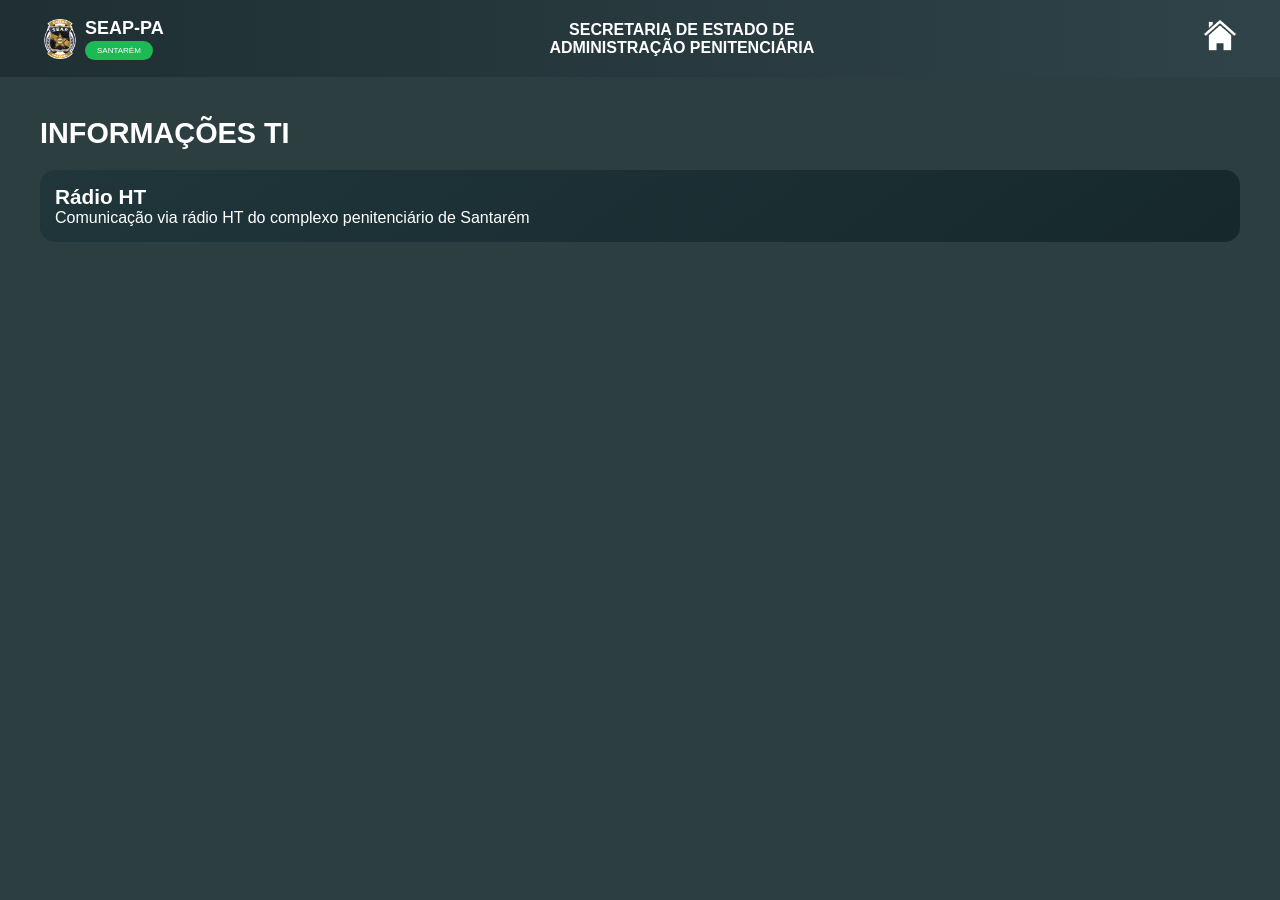
==== complexo.html @ 1e6a772c "Add pages" ====
<!DOCTYPE html>
<html lang="pt-br">
<head>
<meta charset="UTF-8">
<title>Complexo</title>
<link rel="icon" href="../img/logo.png" type="image/png">
<link rel="stylesheet" href="../style.css">

</head>
<body>

<!--  NAVBAR -->
    <div class="navbar">
        
        <div class="navbar-left">
            <img src="../img/logo.png" class="logo">

            <div>
                <div class="title-left">SEAP-PA</div>
                <div class="badge">SANTARÉM</div>
            </div>
        </div>

        <div class="navbar-center">
            SECRETARIA DE ESTADO DE<br>
            ADMINISTRAÇÃO PENITENCIÁRIA
        </div>

        <div class="navbar-right" onclick="irHome()"><img src="../img/casa.png" class="logo"></div>

    </div>


<!-- CONTEUDO --> 
    <div class="div-geral">
        <div class="header"><h1>Informações TI</h1></div>

    <!-- CARD INFORMATIVOS -->
        <div class="card-expansivo">
            <div class="card-expansivo-btn">
                <div class="left">
                    <div>
                        <div class="font-1-btn">Rádio HT</div>
                        <p>Comunicação via rádio HT do complexo penitenciário de Santarém</p>
                    </div>
                </div>
            </div>
            <div class="card-expansivo-expansao">
                CANAL 01 - PA <br>
                CANAL 02 - CCPS <br>
                CANAL 03 UCRFS <br>
                CANAL 04 COPE <br>
                CANAL 05 - UCRSTM <br>
                CANAL 06 CETRANS <br>
                CANAL 07 COMPLEXO <br>
            </div>
        </div>
    </div>

</body>
</html>
---- style.css ----
/* ------------------------------------- 
---------------CONF GERAL---------------
---------------------------------------- */
body { 
    background-color: #2d3e40; 
    color: white; 
    font-family: 'Segoe UI', 
    sans-serif; 
}

* {
    margin: 0;
    padding: 0;
    box-sizing: border-box;
    font-family: Arial, sans-serif;
}
   
.header { 
    display: flex; 
    align-items: 
    center; 
    margin-bottom: 20px; 
}
        
h1 { 
    font-size: 1.8rem; 
    margin: 0; 
    text-transform: uppercase; 
    font-weight: 800; 
}

/* ------------------------------------- 
------------------ DIV -----------------
---------------------------------------- */

.div-geral { 
    margin: 40px; 
    gap: 40px;
}

.div-center {
    height: calc(100vh - 90px);
    display: flex;
    justify-content: center;
    align-items: center;
    gap: 40px;
}

.any-list {
    display: flex;
    justify-content: center;
    align-items: center;
    display: flex;
    flex-wrap: wrap; 
    margin: 40px; 
    gap: 15px;
}


/* ------------------------------------- 
-----------------NAV BAR----------------
---------------------------------------- */
.navbar {
    width: 100%;
    background: linear-gradient(to right, #1f2f33, #2f4348);
    display: flex;
    align-items: center;
    justify-content: space-between;
    padding: 15px 40px;
}

/* LADO ESQUERDO */
.navbar-left {
    display: flex;
    align-items: center;
    gap: 5px;
}

.logo {
    width: 40px;
}

.title-left {
    font-size: 18px;
    font-weight: bold;
}

.badge {
    background-color: #1db954;
    padding: 5px 12px;
    border-radius: 20px;
    font-size: 8px;
    margin-top: 2px;
    display: inline-block;
}

/* CENTRO */
.navbar-center {
    text-align: center;
    font-size: 16px;
    font-weight: bold;
}

/* DIREITA */
.navbar-right {
    font-size: 30px;
    cursor: pointer;
}


/* ------------------------------------- 
----------------- BOTÕES ---------------
---------------------------------------- */


/* ------------------------------------- 
----------------- CARDS ----------------
---------------------------------------- */
.card-geral{
    width: 260px;
    height: 180px;
    background: linear-gradient(145deg, #20363b, #16282c);
    border-radius: 20px;
    display: flex;
    align-items: center;
    justify-content: center;
    font-size: 22px;
    font-weight: bold;
    text-align: center;
    cursor: pointer;
    position: relative;
    overflow: hidden;
    transition: 0.3s;
    border-radius: 15px;
    padding: 20px;
}

.card-any{
    width: 180px;
    height: 100px;
    background: linear-gradient(145deg, #20363b, #16282c);
    border-radius: 10px;
    display: flex;
    align-items: center;
    justify-content: center;
    font-size: 14px;
    font-weight: bold;
    text-align: center;
    cursor: pointer;
    position: relative;
    overflow: hidden;
    transition: 0.3s;
    border-radius: 10px;
    padding: 5px;
}

.card-any .btn-del {
    position: absolute;
    top: 5px;
    right: 5px;
    background: #ff7675;
    color: white;
    border: none;
    border-radius: 50%;
    width: 22px;
    height: 22px;
    cursor: pointer;
    font-weight: bold;
}

.btn-edit {
    position: absolute;
    top: 5px;
    right: 30px; /* fica ao lado do X */
    background: #f1c40f;
    color: black;
    border: none;
    border-radius: 50%;
    width: 22px;
    height: 22px;
    cursor: pointer;
    font-size: 12px;
}

.card-expansivo{
    background: linear-gradient(145deg, #20363b, #16282c);
    border-radius: 15px;
    margin-bottom: 15px;
    overflow: hidden;
    cursor: default;
    transition: 0.3s;
}

.card-expansivo-btn {
    display: flex;
    justify-content: space-between;
    align-items: center;
    padding: 15px;
    cursor: pointer;
}

.font-1-btn { 
    font-size: 1.3rem; 
    margin: 0; 
    font-weight: bold; 
}

.left {
    display: flex;
    align-items: center;
    gap: 15px;
}

/* BODY (colapsado) */
.card-expansivo-expansao {
    max-height: 0;
    overflow: hidden;
    padding: 0 15px;
    background: linear-gradient(145deg, #26383d, #1e2c30);
    transition: max-heigyh 0.4s ease, padding 0.3s;
}

/* QUANDO ABERTO */
.card-expansivo.active .card-expansivo-expansao {
    max-height: 1000px;
    padding: 15px;
    animation: sembrilho 1s forwards;
}

/* SUB CARDS */
.sub {
    margin-top: 15px;
}

.sub-card {
    background: #eee;
    border-radius: 10px;
    padding: 10px;
    margin-top: 10px;
}


/* ------------------------------------- 
---------------- EFEITOS ---------------
---------------------------------------- */
/* SOMBRA E ZOOM CARD GERAL*/
.card-geral:hover {
    transform: translateY(-10px) scale(1.03);
    box-shadow: 0 15px 30px rgba(0,0,0,0.4);
    background: linear-gradient(145deg, #29464d, #1e363b);
}

.card-expansivo:hover {
    transform: translateY(-10px) scale(1.03);
    box-shadow: 0 15px 30px rgba(0,0,0,0.4);
    background: linear-gradient(145deg, #29464d, #1e363b);
}

.card-any:hover {
    transform: translateY(-10px) scale(1.03);
    box-shadow: 0 15px 30px rgba(0,0,0,0.4);
    background: linear-gradient(145deg, #29464d, #1e363b);
}

@keyframes brilho {
    from {
        transform: translateX(-100%) rotate(10deg);
    }
    to {
        transform: translateX(250%) rotate(10deg);
    }
}
@keyframes sembrilho {
    from {
        transform: translateX(0%) rotate(0deg);
    }
    to {
        transform: translateX(0%) rotate(0deg);
    }
}

/* ------------------------------------- 
---------------- TABELA ----------------
---------------------------------------- */
.highlight { 
color: #2ecc71; 
}
        
.phone { 
color: #88c999; 
font-size: 1.1rem; 
margin-left: 15px; 
font-style: italic; 
}
  
table { 
width: 100%; 
max-width: 750px; 
border-collapse: collapse; 
}
        
th, td { 
border: 1px solid rgba(255,255,255,0.1); 
width: 100PX; 
height: 40px; 
text-align: center; 
vertical-align: top; 
padding: 10px; 
}
        
.day-number { 
display: block; 
font-size: 0.6rem; 
opacity: 0.5; 
text-align: right;
}
	
th { height: 20px; }
        
.tech-name { 
color: #2ecc71; 
font-weight: bold; 
margin: 1px; 
display: block; 
font-size: 0.7rem; 
}
        
.weekend-text { 
color: #174e1a; 
font-size: 0.70rem; 
text-transform: uppercase; 
margin: 0px; 
display: block; }
        
.weekend-name { color: #26bd65; opacity: 0.8; font-weight: bold;}
        
.today { border: 2px solid #2ecc71; background: rgba(46, 204, 113, 0.05); }
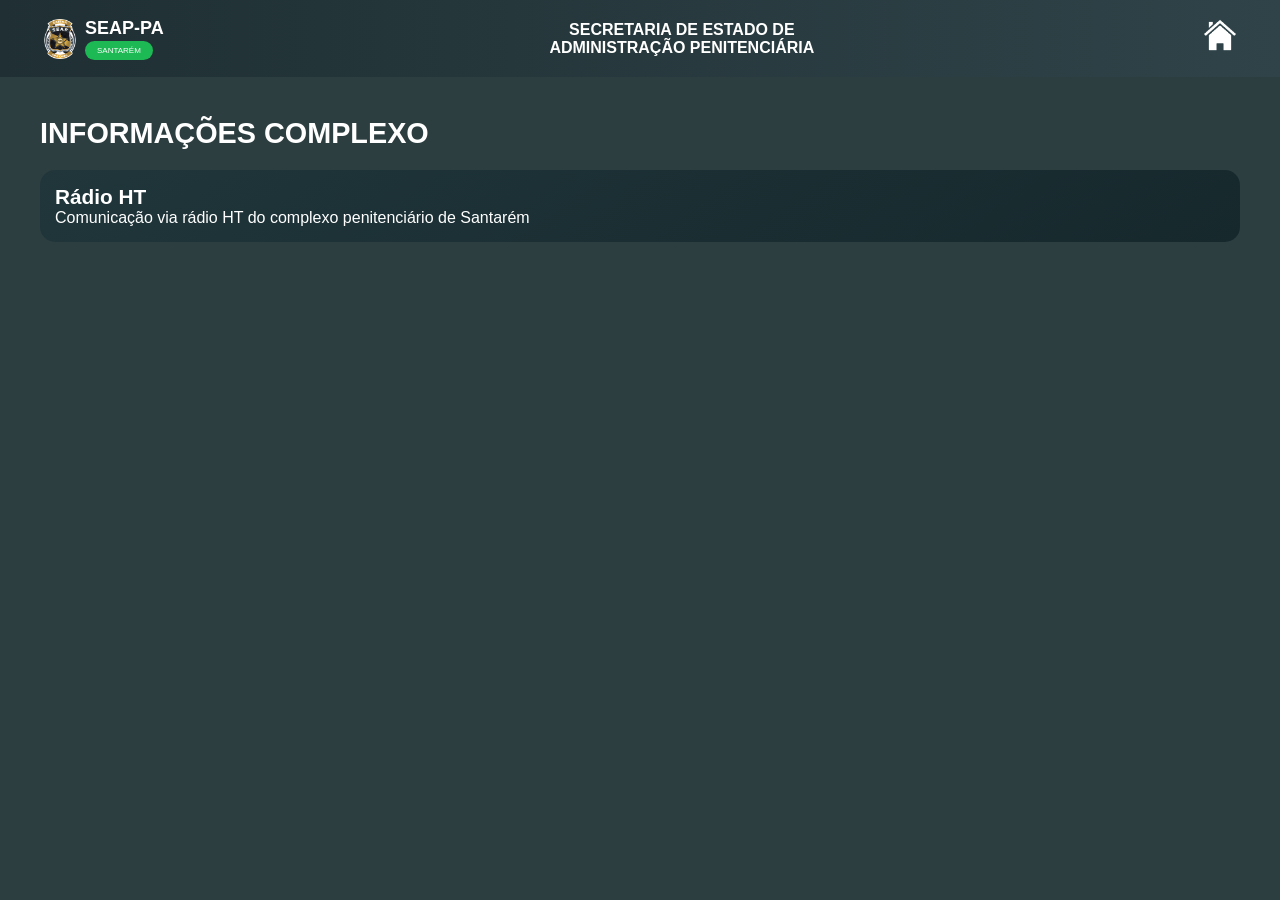
==== commit 7311be4c: "Expandir" ====
--- a/complexo.html
+++ b/complexo.html
@@ -3,8 +3,8 @@
 <head>
 <meta charset="UTF-8">
 <title>Complexo</title>
-<link rel="icon" href="../img/logo.png" type="image/png">
-<link rel="stylesheet" href="../style.css">
+<link rel="icon" href="img/logo.png" type="image/png">
+<link rel="stylesheet" href="style.css">
 
 </head>
 <body>
@@ -13,7 +13,7 @@
     <div class="navbar">
         
         <div class="navbar-left">
-            <img src="../img/logo.png" class="logo">
+            <img src="img/logo.png" class="logo">
 
             <div>
                 <div class="title-left">SEAP-PA</div>
@@ -26,14 +26,14 @@
             ADMINISTRAÇÃO PENITENCIÁRIA
         </div>
 
-        <div class="navbar-right" onclick="irHome()"><img src="../img/casa.png" class="logo"></div>
+        <div class="navbar-right" onclick="irHome()"><img src="img/casa.png" class="logo"></div>
 
     </div>
 
 
 <!-- CONTEUDO --> 
     <div class="div-geral">
-        <div class="header"><h1>Informações TI</h1></div>
+        <div class="header"><h1>Informações Complexo</h1></div>
 
     <!-- CARD INFORMATIVOS -->
         <div class="card-expansivo">
@@ -57,5 +57,8 @@
         </div>
     </div>
 
+    
+<script src="js/expandir-card.js"></script>
+
 </body>
 </html>
